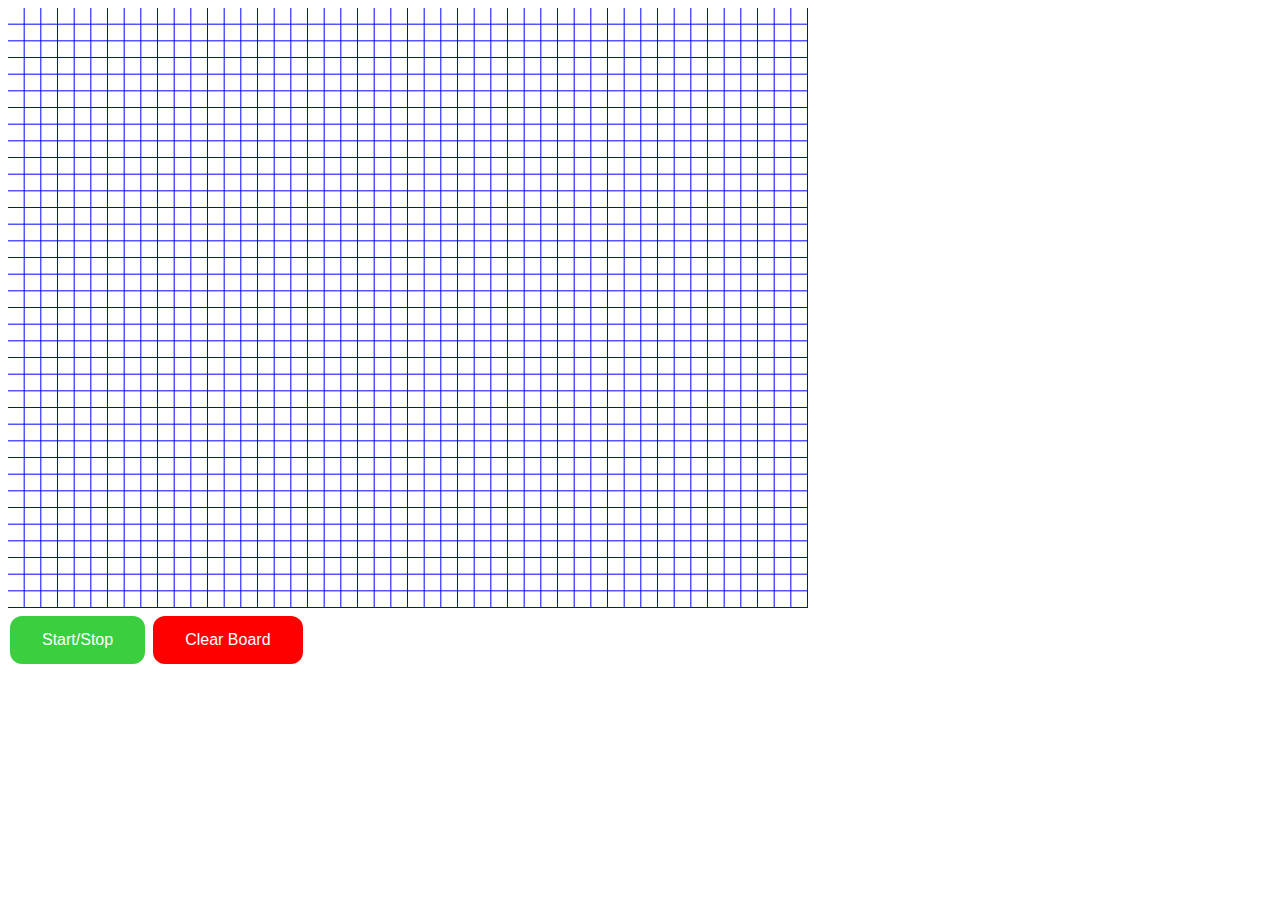
==== conway/index.html @ 0d25b42f "almost finished conway" ====
<!DOCTYPE html>
<html lang="en">
<head>
    <meta charset="UTF-8">
    <meta name="viewport" content="width=device-width, initial-scale=1.0">
    <link rel="stylesheet" href="styles.css">
    <title>Canvas</title>
</head>
<body>
    <canvas id="myCanvas" width="800" height="600"></canvas><br />
    <button id="start" onclick="startAnimation()">Start/Stop</button>
    <button id="clear" onclick="clearCells()" style="background-color: red; color: white;">Clear Board</button>
    <style>
        #clear:hover {
            background-color: red;
        }
    </style>
    <script src="script.js"></script>
</body>
</html>
---- conway/styles.css ----
button {
    background-color: #3bcf40; /* Green */
    border: none;
    color: white;
    padding: 15px 32px;
    text-align: center;
    text-decoration: none;
    display: inline-block;
    font-size: 16px;
    margin: 4px 2px;
    cursor: pointer;
    border-radius: 12px;
    transition: background-color 0.3s ease;
}

button:hover {
    background-color: #45a049;
}
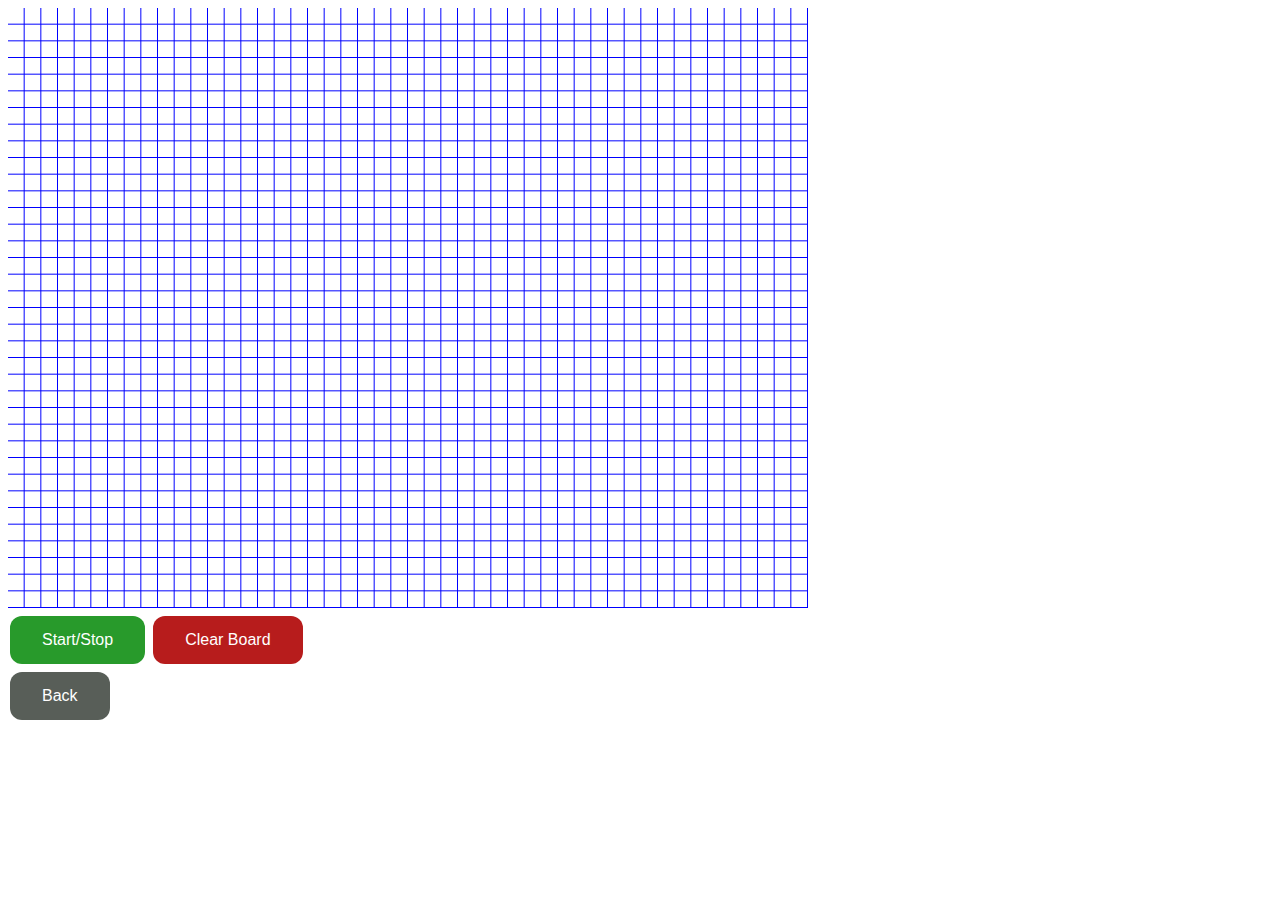
==== commit 114a2eea: "global nav" ====
--- a/conway/index.html
+++ b/conway/index.html
@@ -9,12 +9,9 @@
 <body>
     <canvas id="myCanvas" width="800" height="600"></canvas><br />
     <button id="start" onclick="startAnimation()">Start/Stop</button>
-    <button id="clear" onclick="clearCells()" style="background-color: red; color: white;">Clear Board</button>
-    <style>
-        #clear:hover {
-            background-color: red;
-        }
-    </style>
+    <button id="clear" onclick="clearCells()" style="background-color: rgb(183, 28, 28); color: white;">Clear Board</button>
+    <br />
+    <button id="back" onclick="window.location.href='../index.html'" style="background-color: rgb(88, 94, 88); color: white;">Back</button>
     <script src="script.js"></script>
 </body>
 </html>--- a/conway/styles.css
+++ b/conway/styles.css
@@ -1,5 +1,5 @@
 button {
-    background-color: #3bcf40; /* Green */
+    background-color: #289a2b; /* Green */
     border: none;
     color: white;
     padding: 15px 32px;
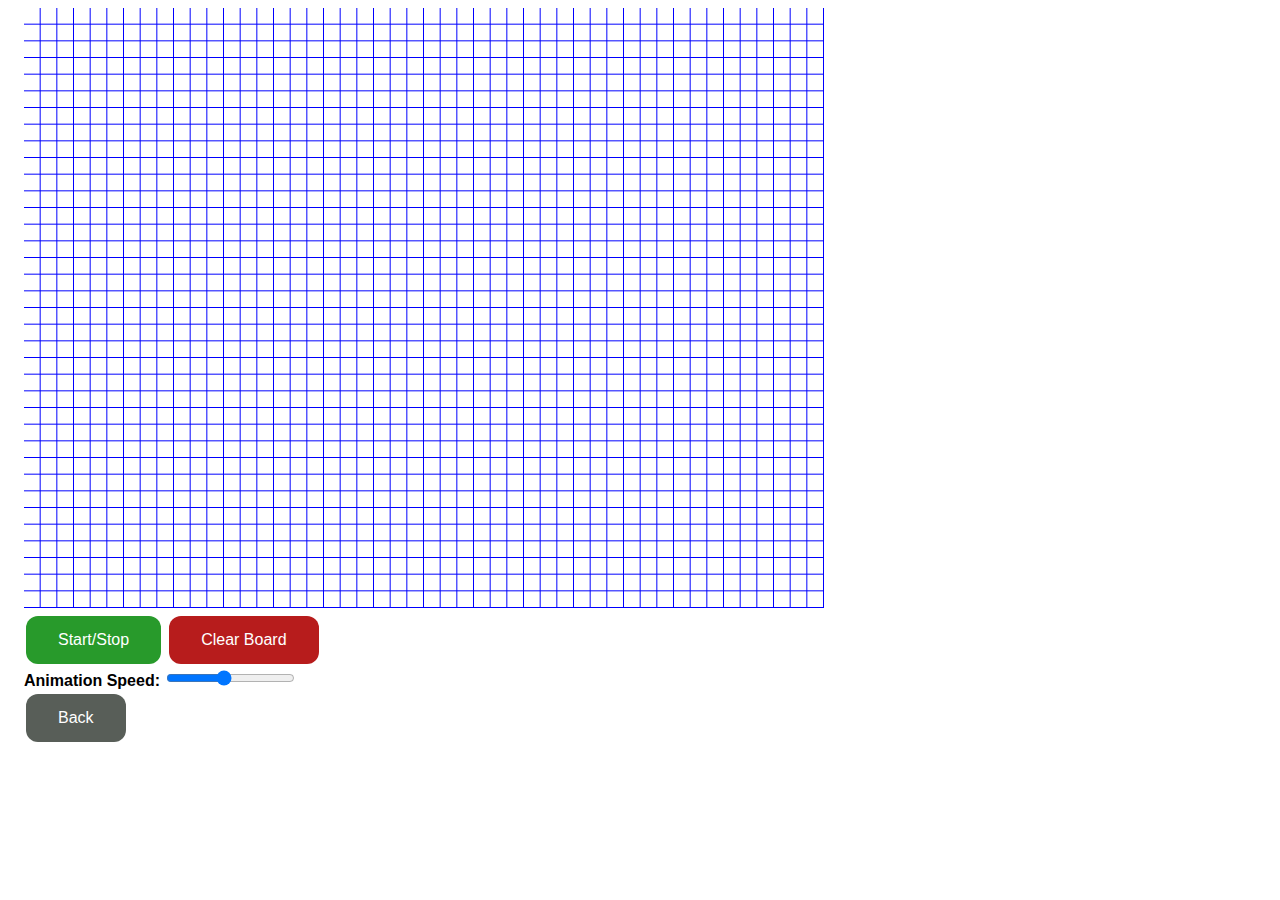
==== commit 09b02037: "Animation speed" ====
--- a/conway/index.html
+++ b/conway/index.html
@@ -11,7 +11,9 @@
     <button id="start" onclick="startAnimation()">Start/Stop</button>
     <button id="clear" onclick="clearCells()" style="background-color: rgb(183, 28, 28); color: white;">Clear Board</button>
     <br />
-    <button id="back" onclick="window.location.href='../index.html'" style="background-color: rgb(88, 94, 88); color: white;">Back</button>
+    <label for="speedRange" style="font-family: Arial, sans-serif; font-size: 16px; font-weight: bold;">Animation Speed:</label>
+    <input type="range" id="speedRange" name="speedRange" min="1" max="10" value="5" oninput="updateSpeed(this.value)">
+    <br/><button id="back" onclick="window.location.href='../index.html'" style="background-color: rgb(88, 94, 88); color: white;">Back</button>
     <script src="script.js"></script>
 </body>
 </html>--- a/conway/styles.css
+++ b/conway/styles.css
@@ -15,4 +15,8 @@
 
 button:hover {
     background-color: #45a049;
+}
+
+body {
+    margin-left: 24px;
 }